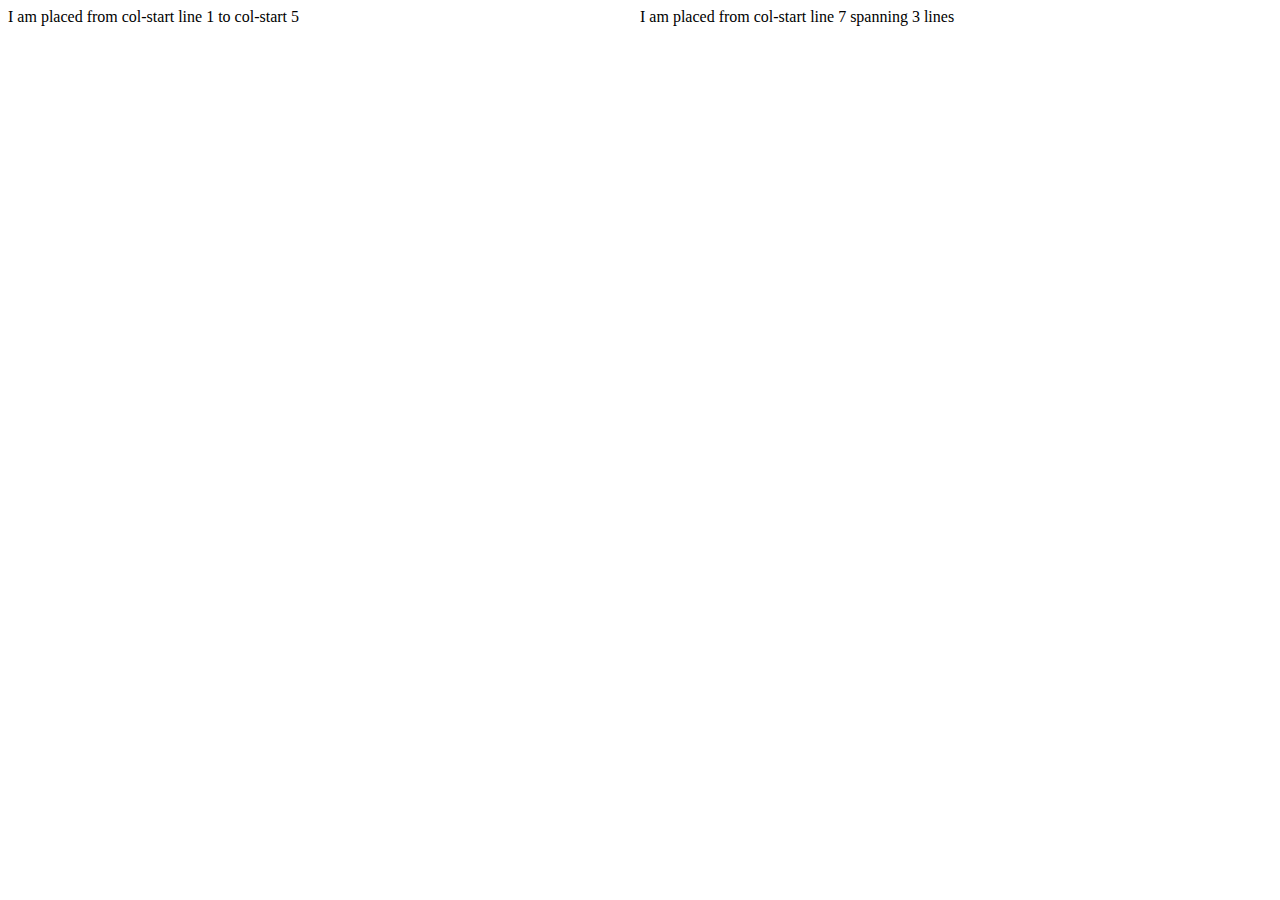
==== ejemplo08.html @ 4556c692 "He añadido ejemplos 6, 7 y 8" ====
<!DOCTYPE html>
<html lang="es">
<head>
    <meta charset="UTF-8">
    <meta http-equiv="X-UA-Compatible" content="IE=edge">
    <meta name="viewport" content="width=device-width, initial-scale=1.0">
    <title>Ejemplo 08</title>
    <style>
        .wrapper {
            display: grid;
            grid-template-columns: repeat(12, [col-start] 1fr);
        }

        .item1 {
            grid-column: col-start / col-start 5;
        }

        .item2 {
            grid-column: col-start 7 / colstart 11;
        }

    </style>
</head>
<body>
    <div class="wrapper">
        <div class="item1">I am placed from col-start line 1 to col-start 5</div>
        <div class="item2">I am placed from col-start line 7 spanning 3 lines</div>
      </div>
</body>
</html>
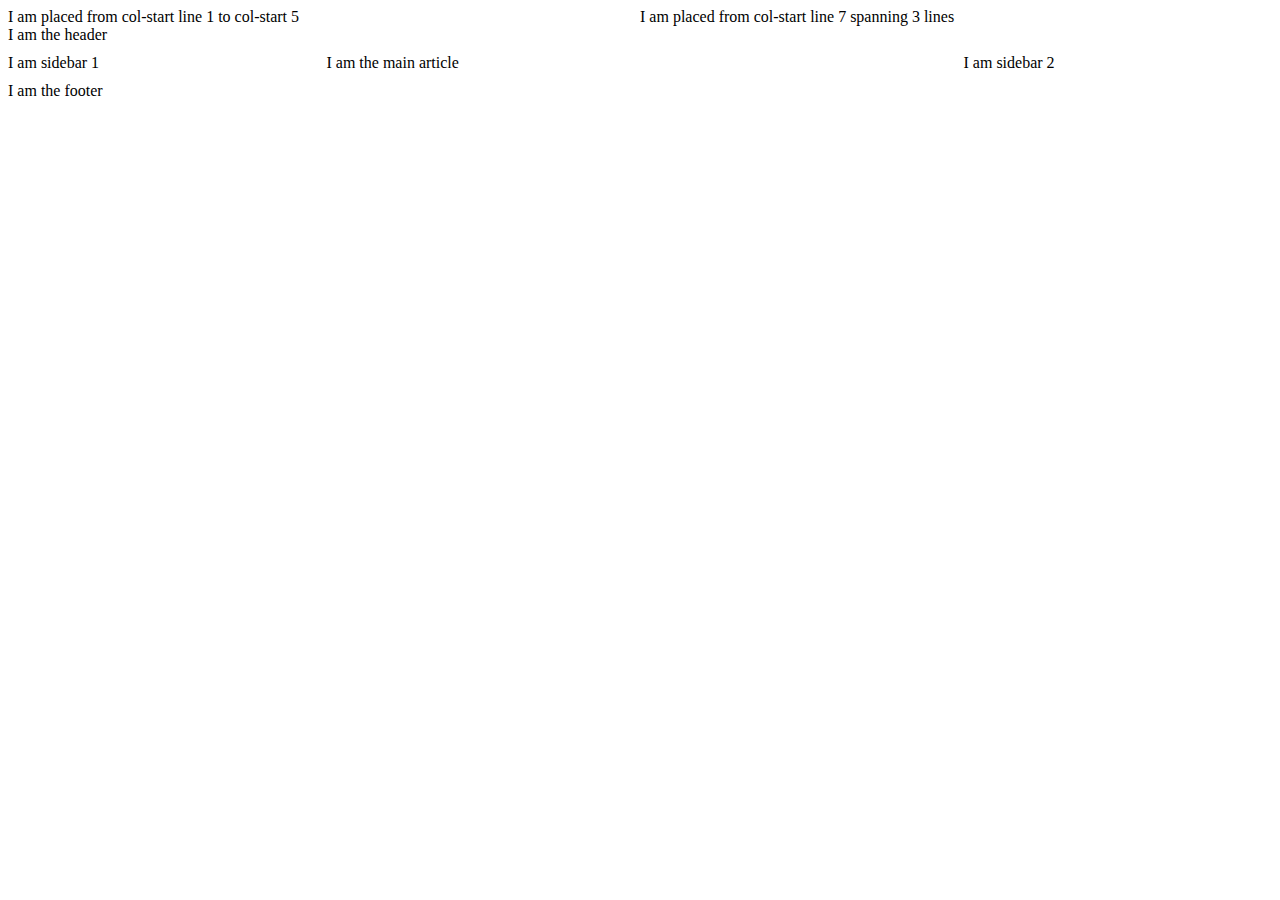
==== commit 6b6dc36b: "He añadido Ejemplo09 base de layout clásico" ====
--- a/ejemplo08.html
+++ b/ejemplo08.html
@@ -19,12 +19,49 @@
             grid-column: col-start 7 / colstart 11;
         }
 
+
+        /* 
+        Básicamente esto es todo lo que se necesita para crear un grid de 12 columnas
+        Se puede observar que luego las distintas zonas se crear fácilmente indicando el inicio y el final.
+        */
+        .wrapper2 {
+            display: grid;
+            gap: 10px;
+            grid-template-columns: repeat(12, [col-start] 1fr);   
+        }
+
+        .main-header, .main-footer {
+            grid-column: col-start / 12;
+        }
+
+        .side1 {
+            grid-column: col-start / 3;
+        }
+        
+        .content {
+            grid-column: col-start 4 / span 6;
+        }
+
+        .side2 {
+            grid-column: col-start 10 / span 2;
+        }
+
+
+
     </style>
 </head>
 <body>
     <div class="wrapper">
         <div class="item1">I am placed from col-start line 1 to col-start 5</div>
         <div class="item2">I am placed from col-start line 7 spanning 3 lines</div>
-      </div>
+    </div>
+
+    <div class="wrapper2">
+        <header class="main-header">I am the header</header>
+        <aside class="side1">I am sidebar 1</aside>
+        <article class="content">I am the main article</article>
+        <aside class="side2">I am sidebar 2</aside>
+        <footer class="main-footer">I am the footer</footer>
+    </div>
 </body>
 </html>